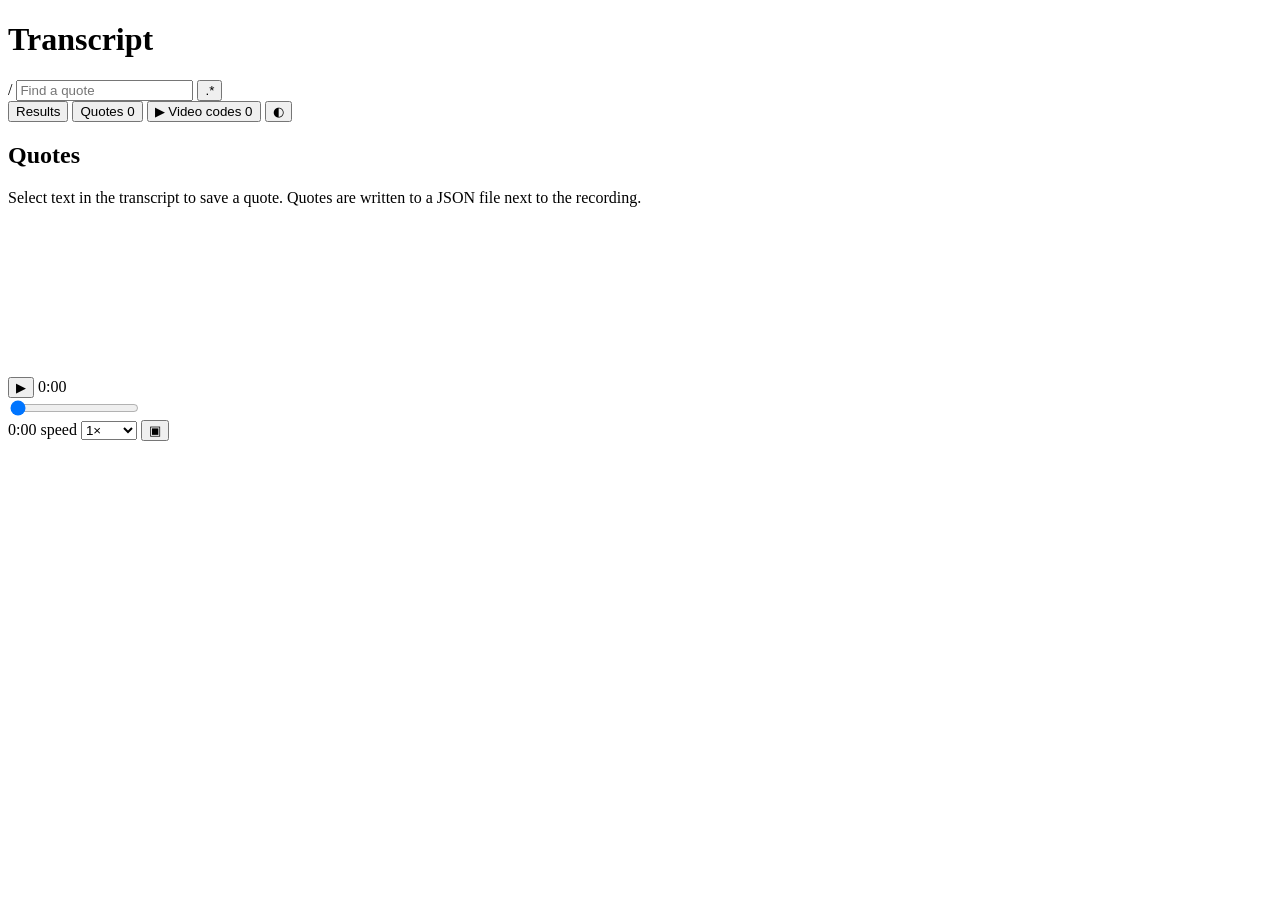
==== subtitle_search/static/index.html @ 32f7a778 "Add video codes: time-range coding of the recording, separate from quote tags Mark spans with i/o at" ====
<!doctype html>
<html lang="en" data-theme="auto">
<head>
<meta charset="utf-8">
<meta name="viewport" content="width=device-width, initial-scale=1">
<title>Transcript</title>
<link rel="stylesheet" href="/static/styles.css">
<!-- Inlined so the page makes no requests the server did not already answer. -->
<link rel="icon" href="data:image/svg+xml,%3Csvg xmlns='http://www.w3.org/2000/svg' viewBox='0 0 32 32'%3E%3Crect width='32' height='32' rx='6' fill='%23f0f1ec'/%3E%3Crect x='9' y='4' width='1.5' height='24' fill='%23d3d7c9'/%3E%3Crect x='8' y='11' width='3.5' height='10' rx='1.75' fill='%233d3bd4'/%3E%3Crect x='15' y='9' width='11' height='1.6' rx='.8' fill='%231c1f1b'/%3E%3Crect x='15' y='15' width='9' height='1.6' rx='.8' fill='%231c1f1b'/%3E%3Crect x='15' y='21' width='11' height='1.6' rx='.8' fill='%231c1f1b'/%3E%3C/svg%3E">
</head>
<body>

<header class="topbar">
  <div class="topbar__identity">
    <h1 class="topbar__title" id="title">Transcript</h1>
    <p class="topbar__meta" id="meta"></p>
  </div>

  <div class="topbar__search">
    <label class="field">
      <span class="field__key">/</span>
      <input type="search" id="search-input" placeholder="Find a quote" autocomplete="off" spellcheck="false">
    </label>
    <button class="toggle" id="regex-toggle" type="button" aria-pressed="false" title="Match with a regular expression">.*</button>
  </div>

  <div class="topbar__actions">
    <a class="btn" id="library-link" href="/" hidden>← Library</a>
    <button class="btn" id="tab-search" type="button" aria-pressed="false">Results</button>
    <button class="btn" id="tab-highlights" type="button" aria-pressed="true">Quotes <span class="count" id="highlight-count">0</span></button>
    <button class="btn" id="tab-video-codes" type="button" aria-pressed="false" title="Spans of the video, coded with i and o">▶ Video codes <span class="count" id="video-code-count">0</span></button>
    <button class="btn btn--icon" id="theme-toggle" type="button" title="Switch theme" aria-label="Switch theme">◐</button>
  </div>
</header>

<div class="notices" id="notices"></div>
<div class="roster" id="roster" hidden></div>
<div class="timing" id="timing" hidden></div>

<div class="workspace">
  <main class="reader" id="reader" tabindex="-1">
    <div class="transcript" id="transcript">
      <div class="spine-marker" id="spine-marker" hidden>
        <span class="spine-marker__dot" id="spine-dot" hidden></span>
      </div>
      <div class="chunks" id="chunks"></div>
    </div>
  </main>

  <aside class="sidebar" id="sidebar">
    <section class="panel" id="panel-search" hidden>
      <header class="panel__head">
        <h2 class="panel__title">Results</h2>
        <span class="panel__count" id="search-count"></span>
      </header>
      <div class="panel__body" id="search-results">
        <p class="empty">Search the transcript to find a quote. Exact matches come first, then close ones.</p>
      </div>
    </section>

    <section class="panel" id="panel-highlights">
      <header class="panel__head">
        <h2 class="panel__title">Quotes</h2>
        <span class="panel__count" id="highlights-path"></span>
      </header>
      <div class="panel__filters" id="tag-filters"></div>
      <div class="panel__body" id="highlight-list">
        <p class="empty">Select text in the transcript to save a quote. Quotes are written to a JSON file next to the recording.</p>
      </div>
    </section>

    <section class="panel" id="panel-video-codes" hidden>
      <header class="panel__head">
        <h2 class="panel__title">Video codes</h2>
        <span class="panel__count">i · o · x</span>
      </header>
      <div class="vc-manage" id="vc-manage"></div>
      <div class="panel__filters" id="vc-filters"></div>
      <div class="panel__body" id="vc-list"></div>
    </section>
  </aside>
</div>

<div class="dock" id="dock" data-state="minimized">
  <div class="dock__grip" id="dock-grip" role="separator" aria-orientation="horizontal"
       tabindex="0" aria-label="Resize video — drag, or use the arrow keys"></div>
  <div class="dock__stage" id="dock-stage">
    <video id="media" playsinline preload="metadata"></video>
  </div>
  <div class="dock__bar">
    <button class="transport" id="play" type="button" aria-label="Play">▶</button>
    <span class="clock" id="clock">0:00</span>
    <div class="scrub-wrap">
      <div class="vc-lane" id="vc-lane" aria-label="Video codes"></div>
      <input class="scrub" id="scrub" type="range" min="0" max="1000" value="0" step="1" aria-label="Seek">
    </div>
    <span class="clock clock--muted" id="duration">0:00</span>
    <label class="rate">
      <span class="rate__label">speed</span>
      <select class="rate__select" id="rate" aria-label="Playback speed">
        <option value="0.5">0.5&times;</option>
        <option value="0.75">0.75&times;</option>
        <option value="1" selected>1&times;</option>
        <option value="1.25">1.25&times;</option>
        <option value="1.5">1.5&times;</option>
        <option value="1.75">1.75&times;</option>
        <option value="2">2&times;</option>
      </select>
    </label>
    <button class="follow" id="follow" type="button" hidden>Follow along</button>
    <button class="btn btn--icon" id="dock-toggle" type="button" title="Expand video">▣</button>
  </div>
</div>

<div class="vc-picker" id="vc-picker" hidden></div>

<div class="quotebar" id="quotebar" hidden>
  <span class="quotebar__time" id="quotebar-time">0:00</span>
  <div class="quotebar__colors" id="quotebar-colors"></div>
  <button class="quotebar__action" id="quotebar-note" type="button">Save with note</button>
  <button class="quotebar__action" id="quotebar-copy" type="button">Copy</button>
  <span class="quotebar__hand" id="quotebar-hand" hidden></span>
</div>

<script type="module" src="/static/app.js"></script>
</body>
</html>
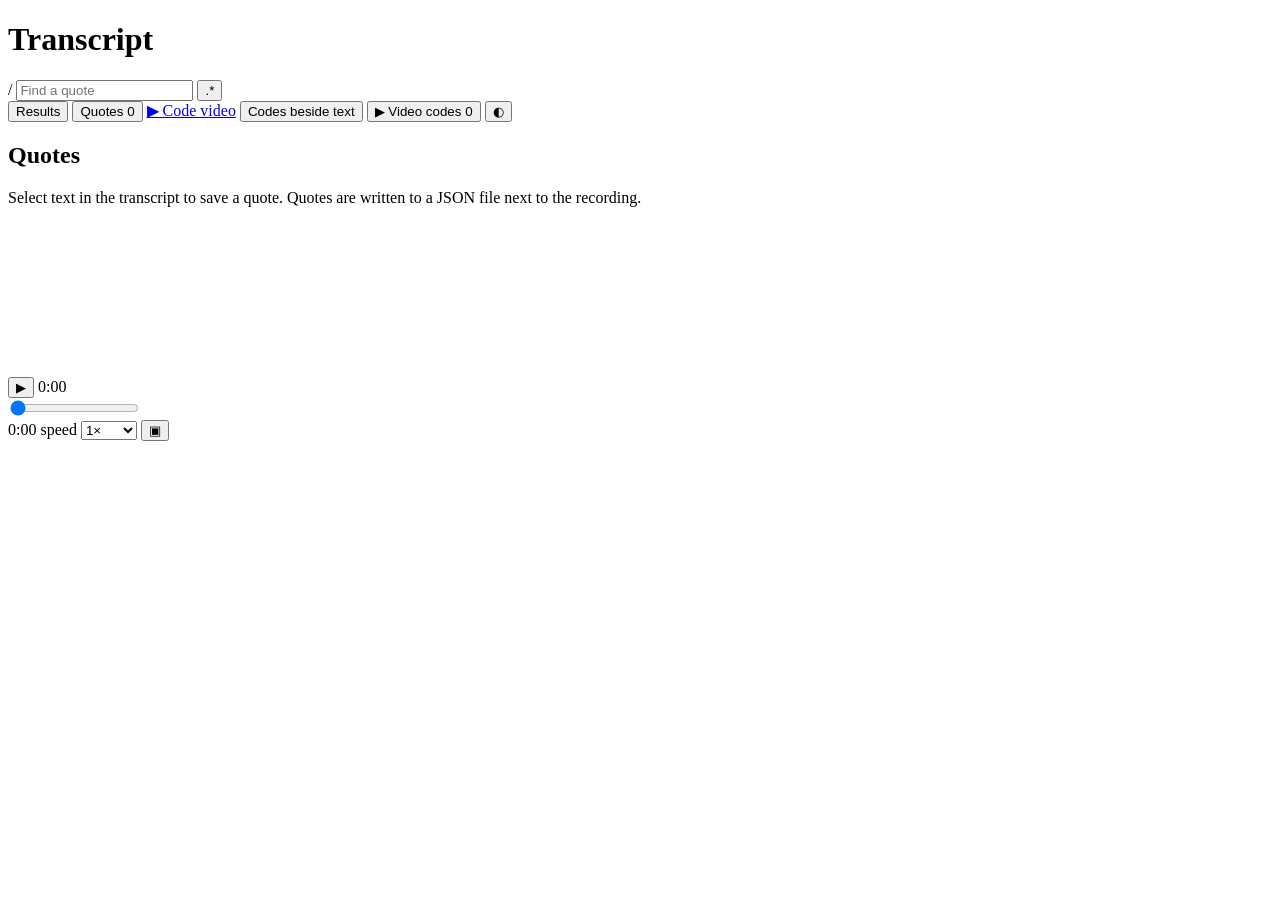
==== commit 07955566: "pause video when annotation span is paused" ====
--- a/subtitle_search/static/index.html
+++ b/subtitle_search/static/index.html
@@ -28,6 +28,8 @@
     <a class="btn" id="library-link" href="/" hidden>← Library</a>
     <button class="btn" id="tab-search" type="button" aria-pressed="false">Results</button>
     <button class="btn" id="tab-highlights" type="button" aria-pressed="true">Quotes <span class="count" id="highlight-count">0</span></button>
+    <a class="btn" id="coding-link" href="/code" title="Code the video without the transcript">▶ Code video</a>
+    <button class="btn" id="vc-side-toggle" type="button" aria-pressed="true" title="Show video codes beside the transcript">Codes beside text</button>
     <button class="btn" id="tab-video-codes" type="button" aria-pressed="false" title="Spans of the video, coded with i and o">▶ Video codes <span class="count" id="video-code-count">0</span></button>
     <button class="btn btn--icon" id="theme-toggle" type="button" title="Switch theme" aria-label="Switch theme">◐</button>
   </div>
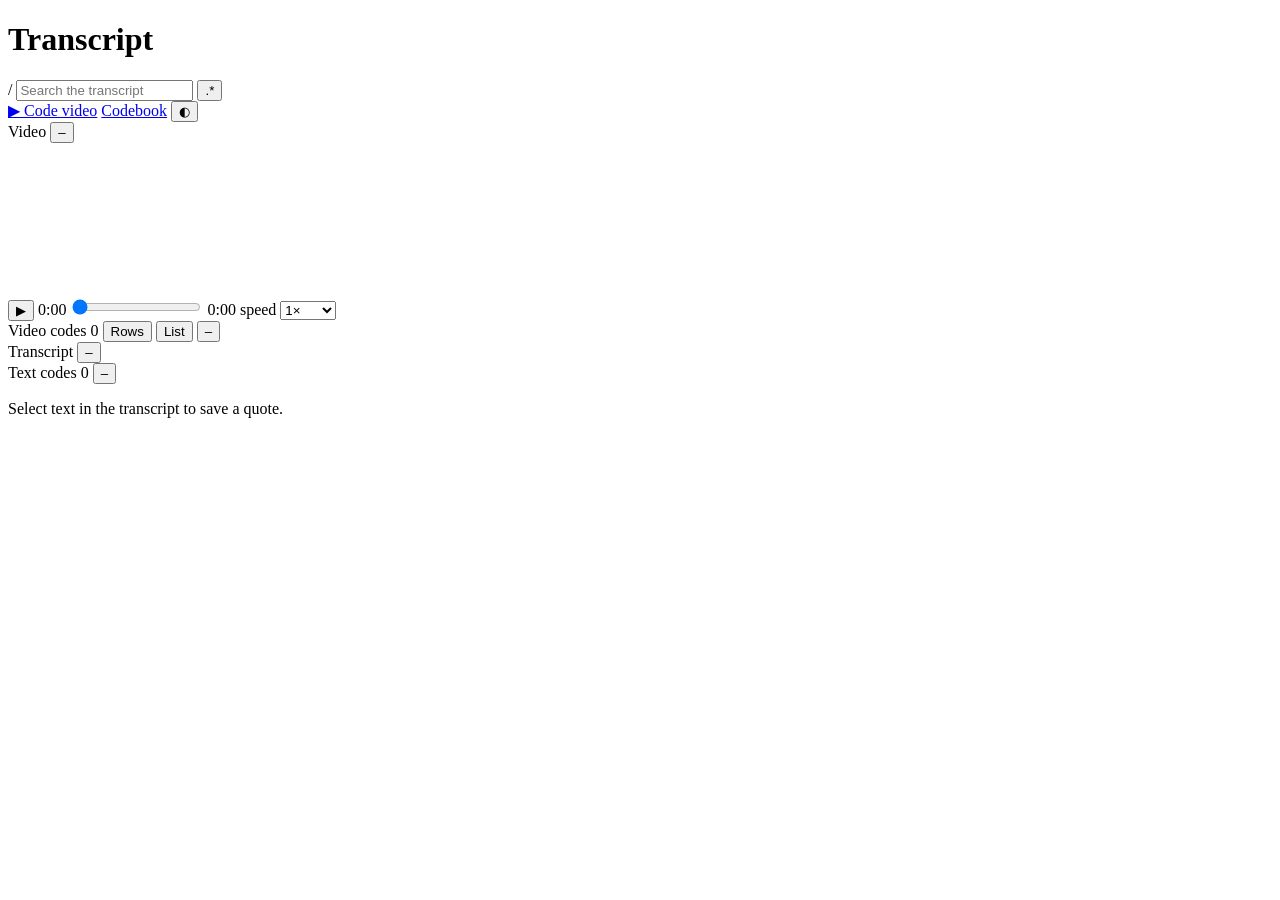
==== commit 0aa1d47e: "added multi-coder and video span coding functionality" ====
--- a/subtitle_search/static/index.html
+++ b/subtitle_search/static/index.html
@@ -19,18 +19,24 @@
   <div class="topbar__search">
     <label class="field">
       <span class="field__key">/</span>
-      <input type="search" id="search-input" placeholder="Find a quote" autocomplete="off" spellcheck="false">
+      <input type="search" id="search-input" placeholder="Search the transcript" autocomplete="off" spellcheck="false"
+             aria-controls="search-drop" aria-expanded="false">
     </label>
     <button class="toggle" id="regex-toggle" type="button" aria-pressed="false" title="Match with a regular expression">.*</button>
+    <!-- Matches drop down under the box and close when one is picked. -->
+    <section class="search-drop" id="search-drop" hidden aria-label="Search results">
+      <header class="panel__head">
+        <h2 class="panel__title">Results</h2>
+        <span class="panel__count" id="search-count"></span>
+      </header>
+      <div class="search-drop__body" id="search-results"></div>
+    </section>
   </div>
 
   <div class="topbar__actions">
     <a class="btn" id="library-link" href="/" hidden>← Library</a>
-    <button class="btn" id="tab-search" type="button" aria-pressed="false">Results</button>
-    <button class="btn" id="tab-highlights" type="button" aria-pressed="true">Quotes <span class="count" id="highlight-count">0</span></button>
     <a class="btn" id="coding-link" href="/code" title="Code the video without the transcript">▶ Code video</a>
-    <button class="btn" id="vc-side-toggle" type="button" aria-pressed="true" title="Show video codes beside the transcript">Codes beside text</button>
-    <button class="btn" id="tab-video-codes" type="button" aria-pressed="false" title="Spans of the video, coded with i and o">▶ Video codes <span class="count" id="video-code-count">0</span></button>
+    <a class="btn" href="/codebook" title="Every text and video code, and where each is used">Codebook</a>
     <button class="btn btn--icon" id="theme-toggle" type="button" title="Switch theme" aria-label="Switch theme">◐</button>
   </div>
 </header>
@@ -39,79 +45,80 @@
 <div class="roster" id="roster" hidden></div>
 <div class="timing" id="timing" hidden></div>
 
-<div class="workspace">
-  <main class="reader" id="reader" tabindex="-1">
-    <div class="transcript" id="transcript">
-      <div class="spine-marker" id="spine-marker" hidden>
-        <span class="spine-marker__dot" id="spine-dot" hidden></span>
-      </div>
-      <div class="chunks" id="chunks"></div>
-    </div>
-  </main>
-
-  <aside class="sidebar" id="sidebar">
-    <section class="panel" id="panel-search" hidden>
-      <header class="panel__head">
-        <h2 class="panel__title">Results</h2>
-        <span class="panel__count" id="search-count"></span>
-      </header>
-      <div class="panel__body" id="search-results">
-        <p class="empty">Search the transcript to find a quote. Exact matches come first, then close ones.</p>
+<!-- Three panes, each resizable and collapsible: the video with its code rows,
+     the transcript, and the text codes beside the text they belong to. -->
+<div class="panes" id="panes">
+  <div class="pane-stack" data-stack="watch" data-label="Video" style="flex-grow:40">
+    <section class="pane" data-pane="video" data-label="Video" style="flex-grow:55">
+      <header class="pane__head">Video<span class="pane__sp"></span>
+        <button class="pane__x" type="button" data-collapse aria-label="Collapse the video">–</button></header>
+      <div class="dock" id="dock" data-state="expanded" data-fixed="true">
+        <div class="dock__stage" id="dock-stage">
+          <video id="media" playsinline preload="metadata"></video>
+        </div>
+        <div class="dock__bar">
+          <button class="transport" id="play" type="button" aria-label="Play">▶</button>
+          <span class="clock" id="clock">0:00</span>
+          <input class="scrub" id="scrub" type="range" min="0" max="1000" value="0" step="1" aria-label="Seek">
+          <span class="clock clock--muted" id="duration">0:00</span>
+          <label class="rate">
+            <span class="rate__label">speed</span>
+            <select class="rate__select" id="rate" aria-label="Playback speed">
+              <option value="0.5">0.5&times;</option>
+              <option value="0.75">0.75&times;</option>
+              <option value="1" selected>1&times;</option>
+              <option value="1.25">1.25&times;</option>
+              <option value="1.5">1.5&times;</option>
+              <option value="1.75">1.75&times;</option>
+              <option value="2">2&times;</option>
+            </select>
+          </label>
+          <button class="follow" id="follow" type="button" hidden>Follow along</button>
+          <button class="btn btn--icon" id="dock-toggle" type="button" hidden>▣</button>
+        </div>
       </div>
     </section>
-
-    <section class="panel" id="panel-highlights">
-      <header class="panel__head">
-        <h2 class="panel__title">Quotes</h2>
-        <span class="panel__count" id="highlights-path"></span>
-      </header>
-      <div class="panel__filters" id="tag-filters"></div>
-      <div class="panel__body" id="highlight-list">
-        <p class="empty">Select text in the transcript to save a quote. Quotes are written to a JSON file next to the recording.</p>
+    <div class="pane-div pane-div--h"></div>
+    <section class="pane" data-pane="vcodes" data-label="Video codes" style="flex-grow:45" id="panel-video-codes">
+      <header class="pane__head">Video codes <span class="count" id="video-code-count">0</span>
+        <span class="pane__tabs" role="tablist">
+          <button type="button" role="tab" data-vc-tab="rows" aria-selected="true">Rows</button>
+          <button type="button" role="tab" data-vc-tab="list" aria-selected="false">List</button>
+        </span>
+        <span class="pane__sp"></span>
+        <span class="pane__zoom" id="vc-zoom"></span>
+        <button class="pane__x" type="button" data-collapse aria-label="Collapse the video codes">–</button></header>
+      <div class="pane__body vc-tiers" id="vc-tiers" data-vc-view="rows"></div>
+      <div class="pane__body" data-vc-view="list" hidden>
+        <div class="vc-manage" id="vc-manage"></div>
+        <div class="panel__filters" id="vc-filters"></div>
+        <div id="vc-list"></div>
       </div>
     </section>
-
-    <section class="panel" id="panel-video-codes" hidden>
-      <header class="panel__head">
-        <h2 class="panel__title">Video codes</h2>
-        <span class="panel__count">i · o · x</span>
-      </header>
-      <div class="vc-manage" id="vc-manage"></div>
-      <div class="panel__filters" id="vc-filters"></div>
-      <div class="panel__body" id="vc-list"></div>
-    </section>
-  </aside>
-</div>
-
-<div class="dock" id="dock" data-state="minimized">
-  <div class="dock__grip" id="dock-grip" role="separator" aria-orientation="horizontal"
-       tabindex="0" aria-label="Resize video — drag, or use the arrow keys"></div>
-  <div class="dock__stage" id="dock-stage">
-    <video id="media" playsinline preload="metadata"></video>
   </div>
-  <div class="dock__bar">
-    <button class="transport" id="play" type="button" aria-label="Play">▶</button>
-    <span class="clock" id="clock">0:00</span>
-    <div class="scrub-wrap">
-      <div class="vc-lane" id="vc-lane" aria-label="Video codes"></div>
-      <input class="scrub" id="scrub" type="range" min="0" max="1000" value="0" step="1" aria-label="Seek">
+  <div class="pane-div"></div>
+  <section class="pane" data-pane="transcript" data-label="Transcript" style="flex-grow:34">
+    <header class="pane__head">Transcript<span class="pane__sp"></span>
+      <button class="pane__x" type="button" data-collapse aria-label="Collapse the transcript">–</button></header>
+    <main class="reader" id="reader" tabindex="-1">
+      <div class="transcript" id="transcript">
+        <div class="spine-marker" id="spine-marker" hidden>
+          <span class="spine-marker__dot" id="spine-dot" hidden></span>
+        </div>
+        <div class="chunks" id="chunks"></div>
+      </div>
+    </main>
+  </section>
+  <div class="pane-div"></div>
+  <section class="pane" data-pane="codes" data-label="Text codes" style="flex-grow:26" id="panel-highlights">
+    <header class="pane__head">Text codes <span class="count" id="highlight-count">0</span>
+      <span class="pane__note" id="highlights-path"></span><span class="pane__sp"></span>
+      <button class="pane__x" type="button" data-collapse aria-label="Collapse the text codes">–</button></header>
+    <div class="panel__filters" id="tag-filters"></div>
+    <div class="pane__body quotes-level" id="highlight-list">
+      <p class="empty">Select text in the transcript to save a quote.</p>
     </div>
-    <span class="clock clock--muted" id="duration">0:00</span>
-    <label class="rate">
-      <span class="rate__label">speed</span>
-      <select class="rate__select" id="rate" aria-label="Playback speed">
-        <option value="0.5">0.5&times;</option>
-        <option value="0.75">0.75&times;</option>
-        <option value="1" selected>1&times;</option>
-        <option value="1.25">1.25&times;</option>
-        <option value="1.5">1.5&times;</option>
-        <option value="1.75">1.75&times;</option>
-        <option value="2">2&times;</option>
-      </select>
-    </label>
-    <button class="follow" id="follow" type="button" hidden>Follow along</button>
-    <button class="btn btn--icon" id="dock-toggle" type="button" title="Expand video">▣</button>
-  </div>
+  </section>
 </div>
 
 <div class="vc-picker" id="vc-picker" hidden></div>
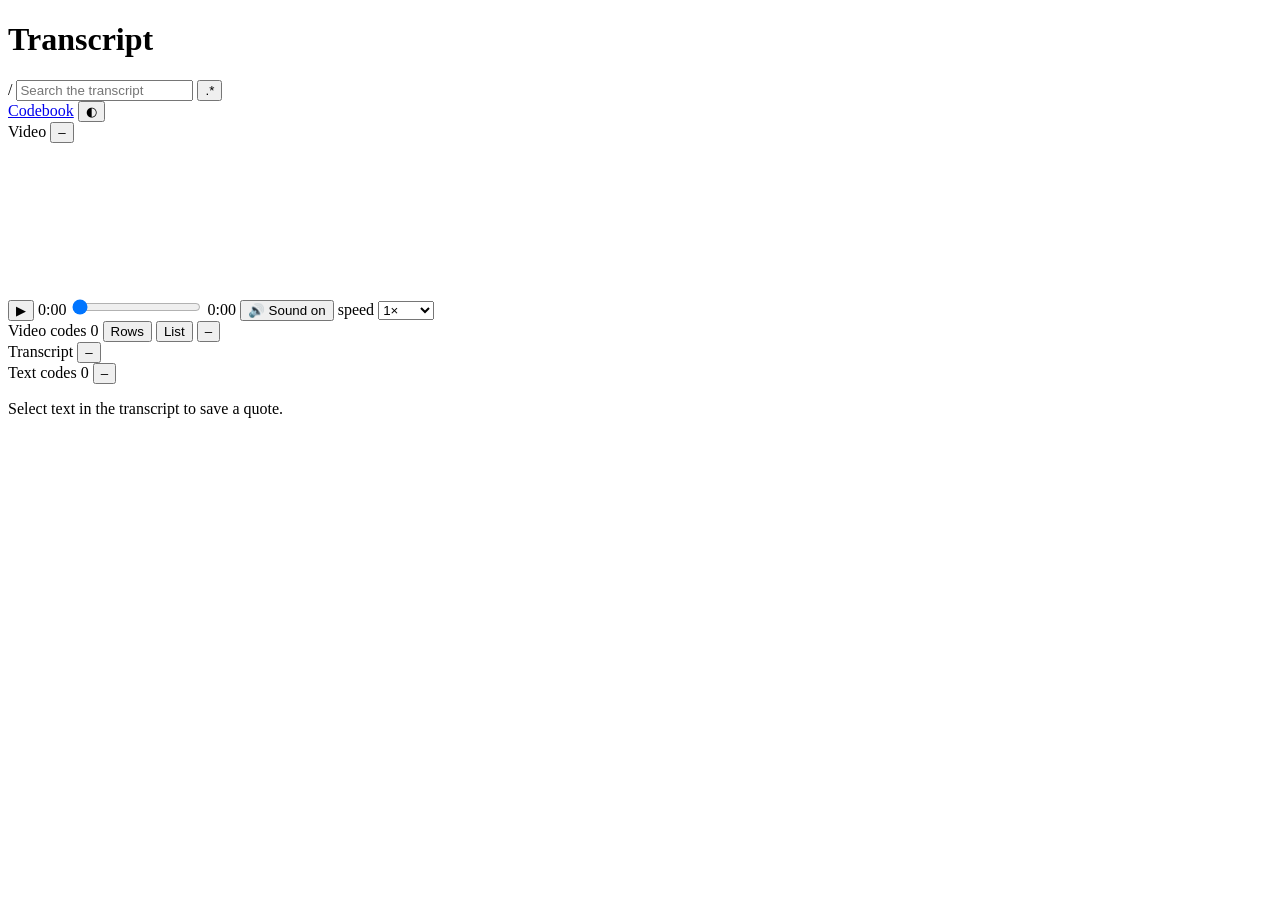
==== commit c3ecdaa0: "cosmetic changes" ====
--- a/subtitle_search/static/index.html
+++ b/subtitle_search/static/index.html
@@ -35,7 +35,6 @@
 
   <div class="topbar__actions">
     <a class="btn" id="library-link" href="/" hidden>← Library</a>
-    <a class="btn" id="coding-link" href="/code" title="Code the video without the transcript">▶ Code video</a>
     <a class="btn" href="/codebook" title="Every text and video code, and where each is used">Codebook</a>
     <button class="btn btn--icon" id="theme-toggle" type="button" title="Switch theme" aria-label="Switch theme">◐</button>
   </div>
@@ -61,6 +60,7 @@
           <span class="clock" id="clock">0:00</span>
           <input class="scrub" id="scrub" type="range" min="0" max="1000" value="0" step="1" aria-label="Seek">
           <span class="clock clock--muted" id="duration">0:00</span>
+          <button class="btn" id="mute" type="button" aria-pressed="false" title="Mute (m)">🔊 Sound on</button>
           <label class="rate">
             <span class="rate__label">speed</span>
             <select class="rate__select" id="rate" aria-label="Playback speed">
